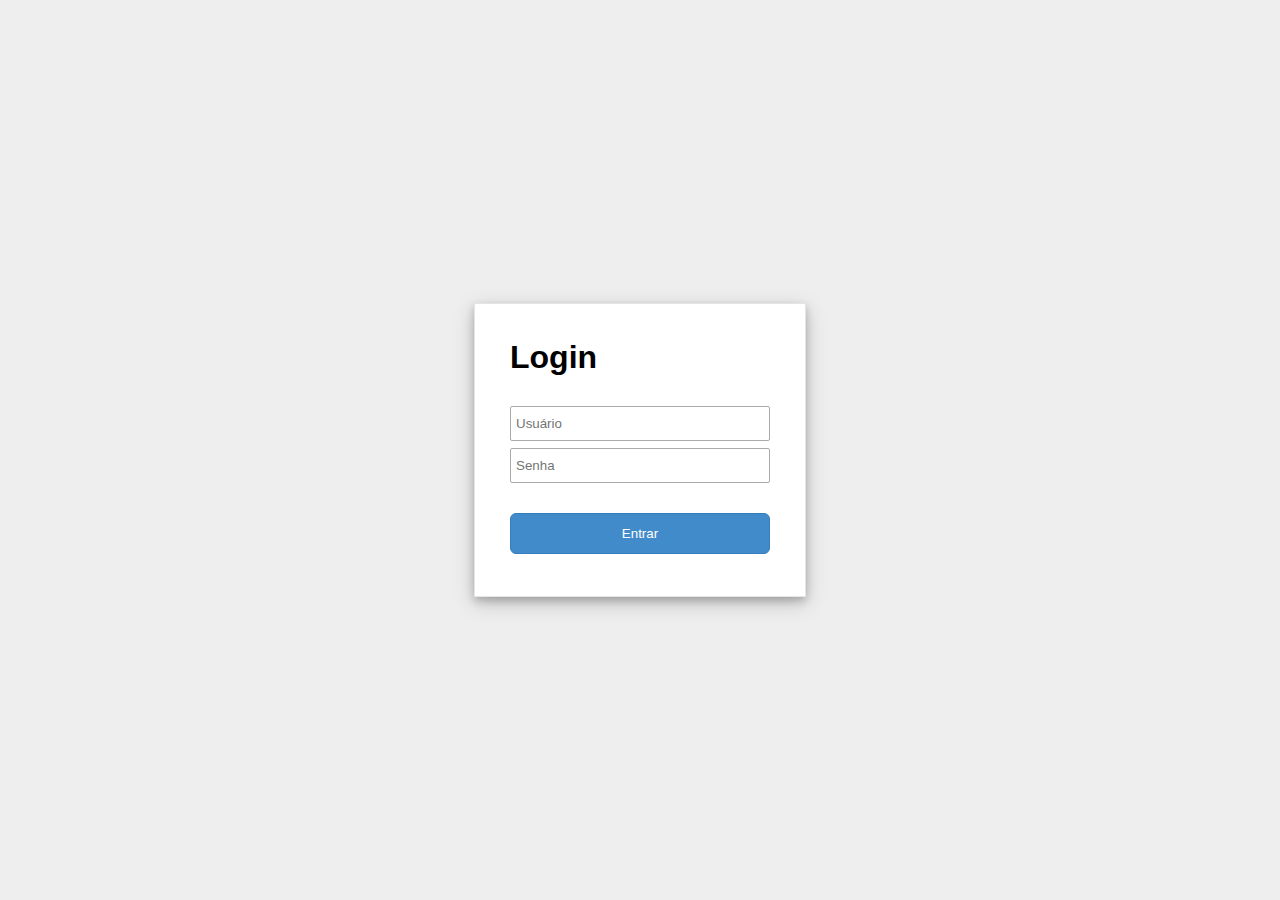
==== index.html @ 52b39070 "Barra de navegação Mobile" ====
<!DOCTYPE html>
<html>
<head>
	<title>Login</title>
	<meta charset="utf-8">
	<link rel="stylesheet" href="css/index.css">
	<script src="https://ajax.googleapis.com/ajax/libs/jquery/3.3.1/jquery.min.js"></script>
	<meta name="viewport" content="width=device-width, initial-scale=1.0">
	<script src="js/script.js"></script>
</head>
<body>
	<div class="flex-container">
		<div id='formulario'>
			<h1>Login</h1>
			<input type="text" name="usuario" placeholder="Usuário">
			<input type="password" name="senha" placeholder="Senha">
			<input type="button" value="Entrar" onclick="location.href = 'paginas/mail.html'">
			<!--REMOVER O ONCLICK QUANDO IMPLEMENTAR O LOGIN-->
		</div>
	</div>
</body>
</html>
---- css/index.css ----
*{
	box-sizing: border-box;
	margin: 0;
}
html, body, .flex-container{
	height: 100%
}
body{
	background: #eee;
}
input{
	display: block;
	margin: 0 0 7px 0;
	padding: 5px;
	border-radius: 2px;
	border: 1px solid #AAA;
	width: 260px;
	height: 35px;
}

input[type=button]{
	color: white;
    background-color: #428bca;
    border-color: #357ebd;
	margin-top: 30px;
	padding: 12px;
	height: auto;
	cursor: pointer;
	border-radius: 6px;
	outline: none;
}
input[type=button]:hover{
	background: #2069a8;
}
#formulario{
	max-width: 380px;
	padding: 35px;
	margin: 0 auto;
	background-color: #fff;
	border: 1px solid rgba(0,0,0,0.1); 
	box-shadow: 0 4px 8px 0 rgba(0, 0, 0, 0.2), 0 6px 20px 0 rgba(0, 0, 0, 0.19);
}

.flex-container{
	display: flex;
	align-items: center;
	justify-content: center;
}
h1{
	margin-bottom: 30px;
	font-family: "Helvetica Neue",Helvetica,Arial,sans-serif;
}
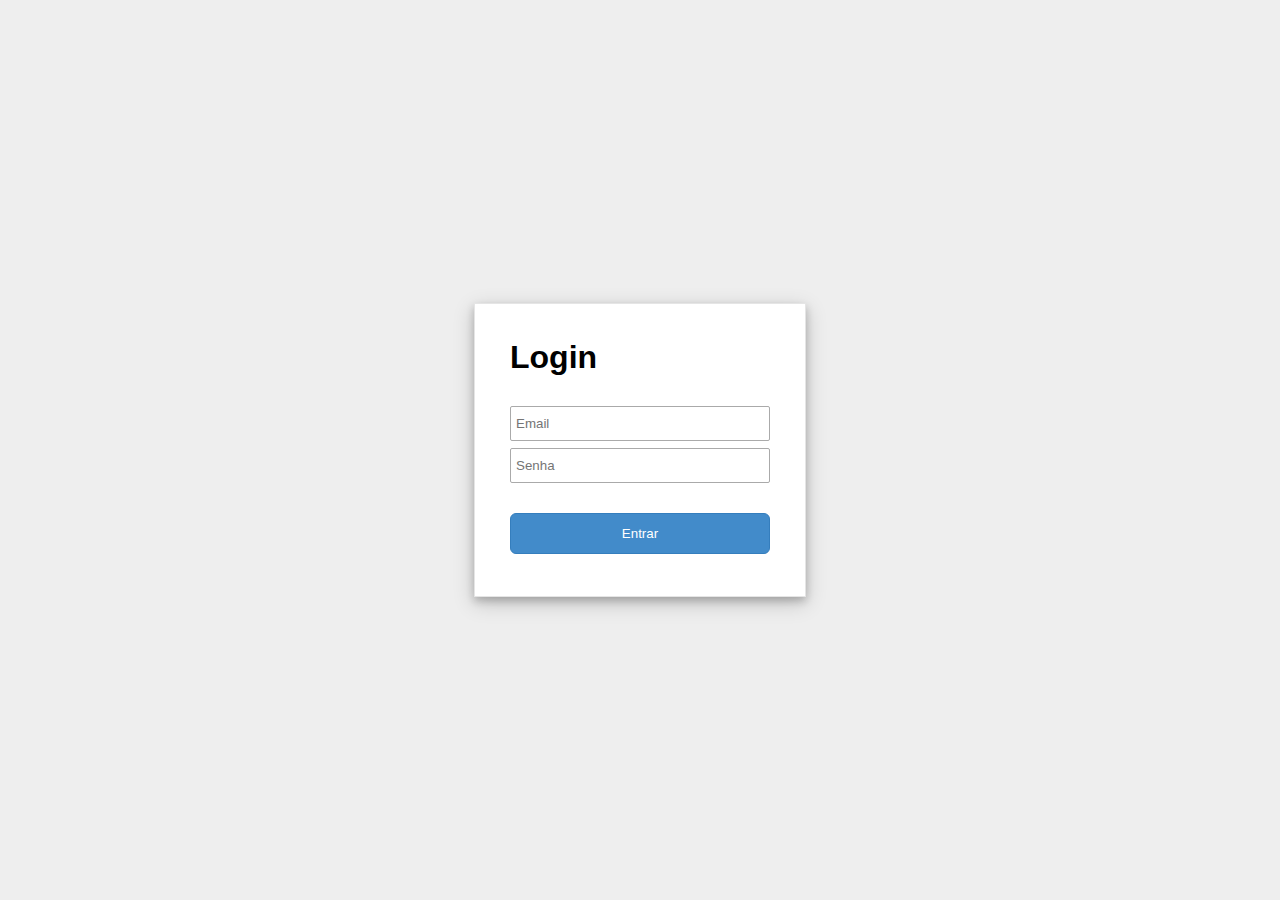
==== commit ac1cc566: "login (inicio)" ====
--- a/index.html
+++ b/index.html
@@ -4,18 +4,17 @@
 	<title>Login</title>
 	<meta charset="utf-8">
 	<link rel="stylesheet" href="css/index.css">
-	<script src="https://ajax.googleapis.com/ajax/libs/jquery/3.3.1/jquery.min.js"></script>
 	<meta name="viewport" content="width=device-width, initial-scale=1.0">
-	<script src="js/script.js"></script>
+	<script src="js/jquery.js"></script>
+	<script src="js/index.js"></script>
 </head>
 <body>
 	<div class="flex-container">
 		<div id='formulario'>
 			<h1>Login</h1>
-			<input type="text" name="usuario" placeholder="Usuário">
-			<input type="password" name="senha" placeholder="Senha">
-			<input type="button" value="Entrar" onclick="location.href = 'paginas/mail.html'">
-			<!--REMOVER O ONCLICK QUANDO IMPLEMENTAR O LOGIN-->
+			<input type="text" placeholder="Email" id="email">
+			<input type="password" placeholder="Senha" id="senha">
+			<input type="button" value="Entrar" onclick="location.href = 'paginas/inbox.html'" id="entrar">
 		</div>
 	</div>
 </body>
